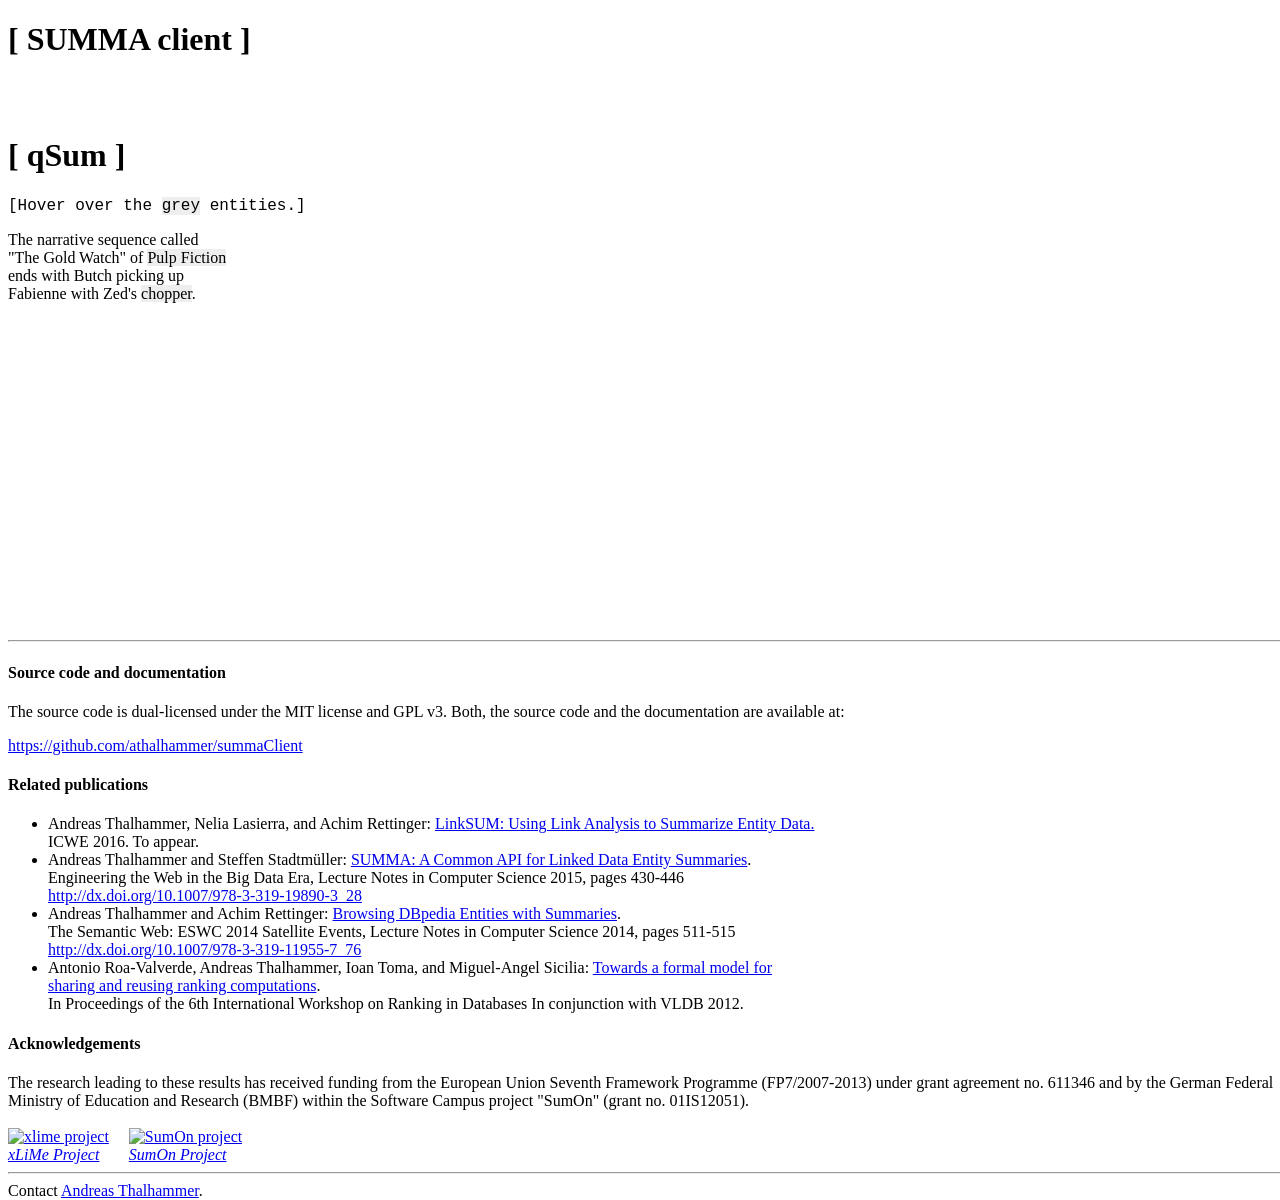
==== index.html @ 04d0c21a "Fixed bg color, css bug, added column width" ====
<!DOCTYPE html>
<html>
    <head>
        <meta charset="UTF-8">
        <title>SUMMA client</title>
        <style>
            span {
                background: #EEEEEE
            }
        </style>

        <link rel="stylesheet" type="text/css" href="css/summaClient.css" />
        <script src="http://code.jquery.com/jquery-2.1.3.min.js"></script>
        <script src="http://code.jquery.com/ui/1.11.4/jquery-ui.min.js"></script>
        <script src="js/summaClient.js"></script>
        <script>
            $(document).ready(function() {

                // define which element should contain a specific summary
                // parameters: entity, topK, language, fixed properties, (html) DIV-id, service
                summa("http://dbpedia.org/resource/Quentin_Tarantino", 5, "en", "http://dbpedia.org/ontology/director,http://dbpedia.org/ontology/knownFor", "pf-summary", "http://km.aifb.kit.edu/summa/summarum");

                // inline popups for annotated text
                // parameters: topK, language, fixed properties, service
                qSUM(5, "en", null, "http://km.aifb.kit.edu/summa/summarum");

            });
        </script>
    </head>
    <body>
        <h1>[ SUMMA client ]</h1>

        <!-- here is the element that should contain a specific summary -->
        <div class="sum" id="pf-summary"></div>
        <br>
        <br>

        <h1>[ qSum ]</h1>

        <!-- here is some text that contains annotations with DBpedia -->
        <span style="font-family: Lucida Sans Typewriter,Lucida Console,monaco,Bitstream Vera Sans Mono,monospace;background-color:#FFFFFF">[Hover over the <span its-ta-ident-ref="http://dbpedia.org/resource/Grey">grey</span> entities.]</span>

        <p>
            The narrative sequence called
            <br>
            "The Gold Watch" of <span its-ta-ident-ref="http://dbpedia.org/resource/Pulp_Fiction"> Pulp Fiction</span>
            <br>
            ends with Butch picking up
            <br>
            Fabienne with Zed's <span its-ta-ident-ref="http://dbpedia.org/resource/Chopper_(motorcycle)">chopper</span>.
        </p>

        <div style="float:left;position:absolute;bottom:-300px;width:100%;background:white">
            <hr>
            <h4>Source code and documentation</h4>
            The source code is dual-licensed under the MIT license and GPL v3. Both, the source code and the documentation are available at:

            <p>
                <a href="https://github.com/athalhammer/summaClient">https://github.com/athalhammer/summaClient</a>
            </p>

            <h4>Related publications</h4>
            <ul style="width:60%">
                <li>
                    Andreas Thalhammer, Nelia Lasierra, and Achim Rettinger: <a href="http://www.aifb.kit.edu/images/4/43/LinkSUM.pdf">LinkSUM: Using Link Analysis to Summarize Entity Data.</a>
                    <br>
                    ICWE 2016. To appear.
                </li>
                <li>
                    Andreas Thalhammer and Steffen Stadtmüller: <a href="http://www.aifb.kit.edu/images/e/e4/Paper_92_final.pdf">SUMMA: A Common API for Linked Data Entity Summaries</a>.
                    <br>
                    Engineering the Web in the Big Data Era, Lecture Notes in Computer Science 2015, pages 430-446 <a href="http://dx.doi.org/10.1007/978-3-319-19890-3_28">http://dx.doi.org/10.1007/978-3-319-19890-3_28</a>
                </li>
                <li>
                    Andreas Thalhammer and Achim Rettinger: <a href="http://www.aifb.kit.edu/images/d/da/Thalhammer-eswc2014.pdf">Browsing DBpedia Entities with Summaries</a>.
                    <br>
                    The Semantic Web: ESWC 2014 Satellite Events, Lecture Notes in Computer Science 2014, pages 511-515 <a href="http://dx.doi.org/10.1007/978-3-319-11955-7_76">http://dx.doi.org/10.1007/978-3-319-11955-7_76</a>
                </li>
                <li>
                    Antonio Roa-Valverde, Andreas Thalhammer, Ioan Toma, and Miguel-Angel Sicilia: <a href="http://km.aifb.kit.edu/services/summa/dbrank2012.pdf">Towards a formal model for sharing and reusing ranking computations</a>.
                    <br>
                    In Proceedings of the 6th International Workshop on Ranking in Databases In conjunction with VLDB 2012.
                </li>
            </ul>

            <h4>Acknowledgements</h4>
            The research leading to these results has received funding from the European Union Seventh Framework Programme (FP7/2007-2013) under grant agreement no. 611346 and by the German Federal Ministry of Education and Research (BMBF) within the Software Campus project "SumOn" (grant no. 01IS12051).
            <br>
            <br>

            <div style="float:left">
                <a href="http://www.xlime.eu/"><img src="css/images/xlime.jpg" alt="xlime project" height="60"/>
                <br>
                <i>xLiMe Project</i></a>
            </div>
            <div style="float:left;margin-left:20px">
                <a href="http://www.aifb.kit.edu/web/SumOn"><img src="css/images/sumon.jpg" alt="SumOn project" height="60"/>
                <br>
                <i>SumOn Project</i></a>
            </div>
            <div style="float:left;width:100%">
                <hr>
                Contact <a href="http://www.aifb.kit.edu/web/Andreas_Thalhammer/en">Andreas Thalhammer</a>.
            </div>
        </div>
    </body>
</html>
---- css/summaClient.css ----
.sum {
    width: 30%;
    border: 1px solid;
    padding: 5px 5px 5px 5px;
    background: white;
}

.more {
    font-weight: italic;
    color: blue;
    cursor: pointer;
}
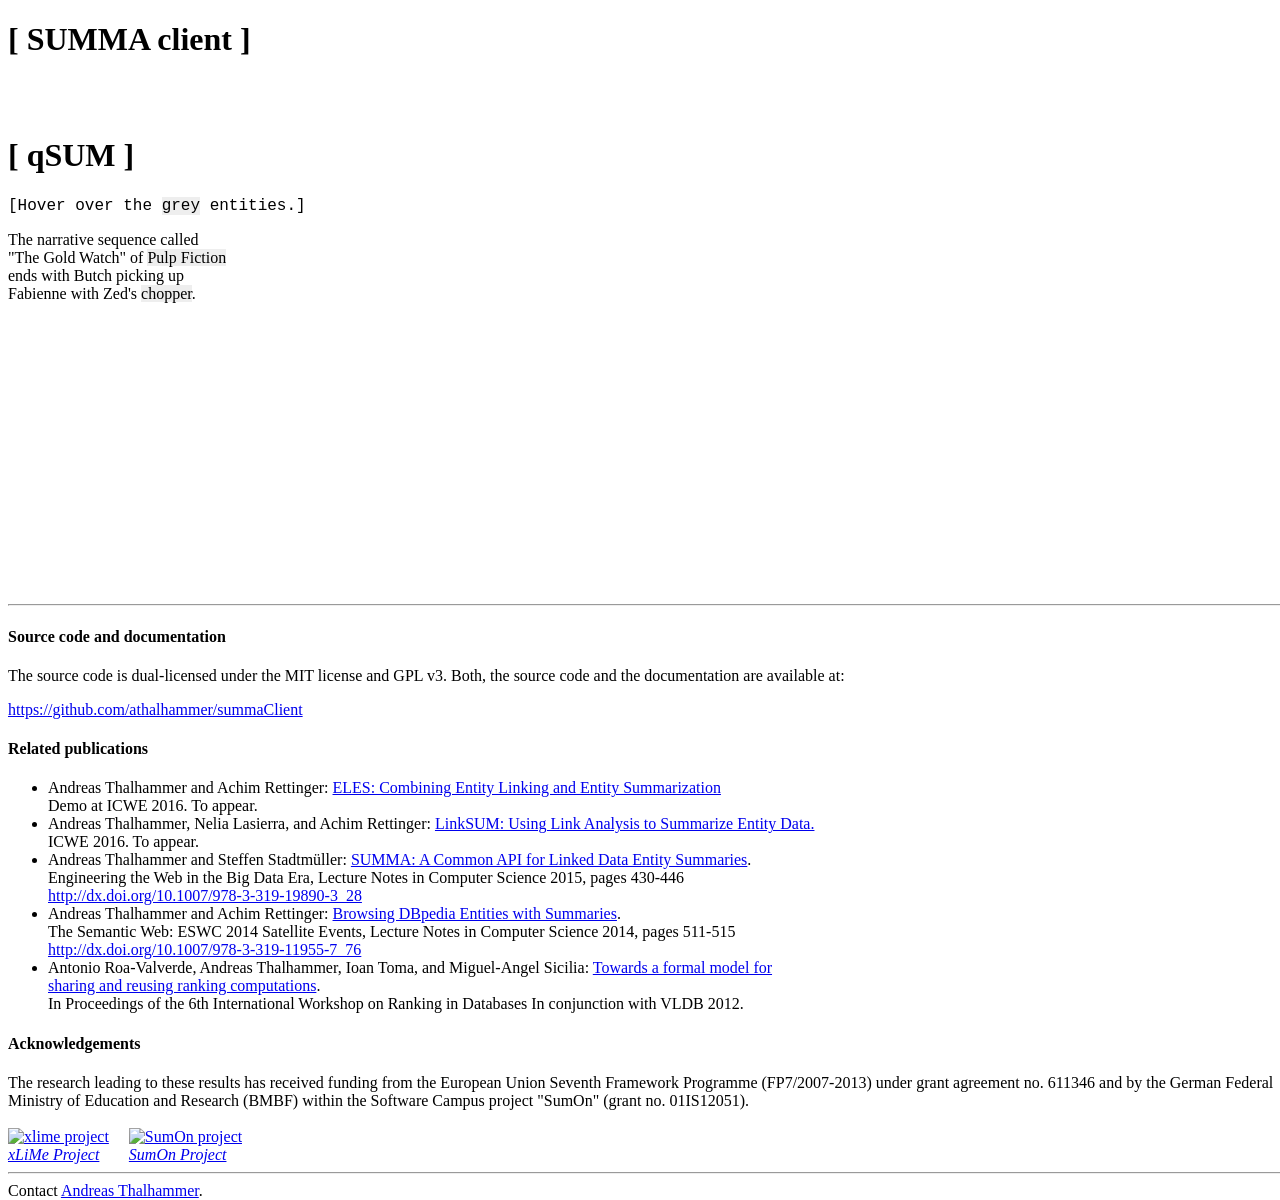
==== commit 351a327e: "Added function to sort statements by rankValue" ====
--- a/index.html
+++ b/index.html
@@ -1,107 +1,112 @@
 <!DOCTYPE html>
 <html>
-    <head>
-        <meta charset="UTF-8">
-        <title>SUMMA client</title>
-        <style>
-            span {
-                background: #EEEEEE
-            }
-        </style>
+	<head>
+		<meta charset="UTF-8">
+		<title>SUMMA client</title>
+		<style>
+			span {
+				background: #EEEEEE
+			}
+		</style>
 
-        <link rel="stylesheet" type="text/css" href="css/summaClient.css" />
-        <script src="http://code.jquery.com/jquery-2.1.3.min.js"></script>
-        <script src="http://code.jquery.com/ui/1.11.4/jquery-ui.min.js"></script>
-        <script src="js/summaClient.js"></script>
-        <script>
-            $(document).ready(function() {
+		<link rel="stylesheet" type="text/css" href="css/summaClient.css" />
+		<script src="http://code.jquery.com/jquery-2.1.3.min.js"></script>
+		<script src="http://code.jquery.com/ui/1.11.4/jquery-ui.min.js"></script>
+		<script src="js/summaClient.js"></script>
+		<script>
+			$(document).ready(function() {
 
-                // define which element should contain a specific summary
-                // parameters: entity, topK, language, fixed properties, (html) DIV-id, service
-                summa("http://dbpedia.org/resource/Quentin_Tarantino", 5, "en", "http://dbpedia.org/ontology/director,http://dbpedia.org/ontology/knownFor", "pf-summary", "http://km.aifb.kit.edu/summa/summarum");
+				// define which element should contain a specific summary
+				// parameters: entity, topK, language, fixed properties, (html) DIV-id, service
+				summa("http://dbpedia.org/resource/Quentin_Tarantino", 5, "en", "http://dbpedia.org/ontology/director,http://dbpedia.org/ontology/knownFor", "pf-summary", "http://km.aifb.kit.edu/summa/summarum");
 
-                // inline popups for annotated text
-                // parameters: topK, language, fixed properties, service
-                qSUM(5, "en", null, "http://km.aifb.kit.edu/summa/summarum");
+				// inline popups for annotated text
+				// parameters: topK, language, fixed properties, service
+				qSUM(5, "en", null, "http://km.aifb.kit.edu/summa/summarum");
 
-            });
-        </script>
-    </head>
-    <body>
-        <h1>[ SUMMA client ]</h1>
+			});
+		</script>
+	</head>
+	<body>
+		<h1>[ SUMMA client ]</h1>
 
-        <!-- here is the element that should contain a specific summary -->
-        <div class="sum" id="pf-summary"></div>
-        <br>
-        <br>
+		<!-- here is the element that should contain a specific summary -->
+		<div class="sum" id="pf-summary"></div>
+		<br>
+		<br>
 
-        <h1>[ qSum ]</h1>
+		<h1>[ qSUM ]</h1>
 
-        <!-- here is some text that contains annotations with DBpedia -->
-        <span style="font-family: Lucida Sans Typewriter,Lucida Console,monaco,Bitstream Vera Sans Mono,monospace;background-color:#FFFFFF">[Hover over the <span its-ta-ident-ref="http://dbpedia.org/resource/Grey">grey</span> entities.]</span>
+		<!-- here is some text that contains annotations with DBpedia -->
+		<span style="font-family: Lucida Sans Typewriter,Lucida Console,monaco,Bitstream Vera Sans Mono,monospace;background-color:#FFFFFF">[Hover over the <span its-ta-ident-ref="http://dbpedia.org/resource/Grey">grey</span> entities.]</span>
 
-        <p>
-            The narrative sequence called
-            <br>
-            "The Gold Watch" of <span its-ta-ident-ref="http://dbpedia.org/resource/Pulp_Fiction"> Pulp Fiction</span>
-            <br>
-            ends with Butch picking up
-            <br>
-            Fabienne with Zed's <span its-ta-ident-ref="http://dbpedia.org/resource/Chopper_(motorcycle)">chopper</span>.
-        </p>
+		<p>
+			The narrative sequence called
+			<br>
+			"The Gold Watch" of <span its-ta-ident-ref="http://dbpedia.org/resource/Pulp_Fiction"> Pulp Fiction</span>
+			<br>
+			ends with Butch picking up
+			<br>
+			Fabienne with Zed's <span its-ta-ident-ref="http://dbpedia.org/resource/Chopper_(motorcycle)">chopper</span>.
+		</p>
 
-        <div style="float:left;position:absolute;bottom:-300px;width:100%;background:white">
-            <hr>
-            <h4>Source code and documentation</h4>
-            The source code is dual-licensed under the MIT license and GPL v3. Both, the source code and the documentation are available at:
+		<div style="float:left;position:absolute;bottom:-300px;width:100%;background:white">
+			<hr>
+			<h4>Source code and documentation</h4>
+			The source code is dual-licensed under the MIT license and GPL v3. Both, the source code and the documentation are available at:
 
-            <p>
-                <a href="https://github.com/athalhammer/summaClient">https://github.com/athalhammer/summaClient</a>
-            </p>
+			<p>
+				<a href="https://github.com/athalhammer/summaClient">https://github.com/athalhammer/summaClient</a>
+			</p>
 
-            <h4>Related publications</h4>
-            <ul style="width:60%">
-                <li>
-                    Andreas Thalhammer, Nelia Lasierra, and Achim Rettinger: <a href="http://www.aifb.kit.edu/images/4/43/LinkSUM.pdf">LinkSUM: Using Link Analysis to Summarize Entity Data.</a>
-                    <br>
-                    ICWE 2016. To appear.
-                </li>
-                <li>
-                    Andreas Thalhammer and Steffen Stadtmüller: <a href="http://www.aifb.kit.edu/images/e/e4/Paper_92_final.pdf">SUMMA: A Common API for Linked Data Entity Summaries</a>.
-                    <br>
-                    Engineering the Web in the Big Data Era, Lecture Notes in Computer Science 2015, pages 430-446 <a href="http://dx.doi.org/10.1007/978-3-319-19890-3_28">http://dx.doi.org/10.1007/978-3-319-19890-3_28</a>
-                </li>
-                <li>
-                    Andreas Thalhammer and Achim Rettinger: <a href="http://www.aifb.kit.edu/images/d/da/Thalhammer-eswc2014.pdf">Browsing DBpedia Entities with Summaries</a>.
-                    <br>
-                    The Semantic Web: ESWC 2014 Satellite Events, Lecture Notes in Computer Science 2014, pages 511-515 <a href="http://dx.doi.org/10.1007/978-3-319-11955-7_76">http://dx.doi.org/10.1007/978-3-319-11955-7_76</a>
-                </li>
-                <li>
-                    Antonio Roa-Valverde, Andreas Thalhammer, Ioan Toma, and Miguel-Angel Sicilia: <a href="http://km.aifb.kit.edu/services/summa/dbrank2012.pdf">Towards a formal model for sharing and reusing ranking computations</a>.
-                    <br>
-                    In Proceedings of the 6th International Workshop on Ranking in Databases In conjunction with VLDB 2012.
-                </li>
-            </ul>
+			<h4>Related publications</h4>
+			<ul style="width:60%">
+				<li>
+					Andreas Thalhammer and Achim Rettinger: <a href="http://www.aifb.kit.edu/images/5/5d/ELES.pdf">ELES: Combining Entity Linking and Entity Summarization</a>
+					<br>
+					Demo at ICWE 2016. To appear.
+				</li>
+				<li>
+					Andreas Thalhammer, Nelia Lasierra, and Achim Rettinger: <a href="http://www.aifb.kit.edu/images/4/43/LinkSUM.pdf">LinkSUM: Using Link Analysis to Summarize Entity Data.</a>
+					<br>
+					ICWE 2016. To appear.
+				</li>
+				<li>
+					Andreas Thalhammer and Steffen Stadtmüller: <a href="http://www.aifb.kit.edu/images/e/e4/Paper_92_final.pdf">SUMMA: A Common API for Linked Data Entity Summaries</a>.
+					<br>
+					Engineering the Web in the Big Data Era, Lecture Notes in Computer Science 2015, pages 430-446 <a href="http://dx.doi.org/10.1007/978-3-319-19890-3_28">http://dx.doi.org/10.1007/978-3-319-19890-3_28</a>
+				</li>
+				<li>
+					Andreas Thalhammer and Achim Rettinger: <a href="http://www.aifb.kit.edu/images/d/da/Thalhammer-eswc2014.pdf">Browsing DBpedia Entities with Summaries</a>.
+					<br>
+					The Semantic Web: ESWC 2014 Satellite Events, Lecture Notes in Computer Science 2014, pages 511-515 <a href="http://dx.doi.org/10.1007/978-3-319-11955-7_76">http://dx.doi.org/10.1007/978-3-319-11955-7_76</a>
+				</li>
+				<li>
+					Antonio Roa-Valverde, Andreas Thalhammer, Ioan Toma, and Miguel-Angel Sicilia: <a href="http://km.aifb.kit.edu/services/summa/dbrank2012.pdf">Towards a formal model for sharing and reusing ranking computations</a>.
+					<br>
+					In Proceedings of the 6th International Workshop on Ranking in Databases In conjunction with VLDB 2012.
+				</li>
+			</ul>
 
-            <h4>Acknowledgements</h4>
-            The research leading to these results has received funding from the European Union Seventh Framework Programme (FP7/2007-2013) under grant agreement no. 611346 and by the German Federal Ministry of Education and Research (BMBF) within the Software Campus project "SumOn" (grant no. 01IS12051).
-            <br>
-            <br>
+			<h4>Acknowledgements</h4>
+			The research leading to these results has received funding from the European Union Seventh Framework Programme (FP7/2007-2013) under grant agreement no. 611346 and by the German Federal Ministry of Education and Research (BMBF) within the Software Campus project "SumOn" (grant no. 01IS12051).
+			<br>
+			<br>
 
-            <div style="float:left">
-                <a href="http://www.xlime.eu/"><img src="css/images/xlime.jpg" alt="xlime project" height="60"/>
-                <br>
-                <i>xLiMe Project</i></a>
-            </div>
-            <div style="float:left;margin-left:20px">
-                <a href="http://www.aifb.kit.edu/web/SumOn"><img src="css/images/sumon.jpg" alt="SumOn project" height="60"/>
-                <br>
-                <i>SumOn Project</i></a>
-            </div>
-            <div style="float:left;width:100%">
-                <hr>
-                Contact <a href="http://www.aifb.kit.edu/web/Andreas_Thalhammer/en">Andreas Thalhammer</a>.
-            </div>
-        </div>
-    </body>
+			<div style="float:left">
+				<a href="http://www.xlime.eu/"><img src="css/images/xlime.jpg" alt="xlime project" height="60"/>
+				<br>
+				<i>xLiMe Project</i></a>
+			</div>
+			<div style="float:left;margin-left:20px">
+				<a href="http://www.aifb.kit.edu/web/SumOn"><img src="css/images/sumon.jpg" alt="SumOn project" height="60"/>
+				<br>
+				<i>SumOn Project</i></a>
+			</div>
+			<div style="float:left;width:100%">
+				<hr>
+				Contact <a href="http://www.aifb.kit.edu/web/Andreas_Thalhammer/en">Andreas Thalhammer</a>.
+			</div>
+		</div>
+	</body>
 </html>
--- a/css/summaClient.css
+++ b/css/summaClient.css
@@ -1,12 +1 @@
-.sum {
-    width: 30%;
-    border: 1px solid;
-    padding: 5px 5px 5px 5px;
-    background: white;
-}
-
-.more {
-    font-weight: italic;
-    color: blue;
-    cursor: pointer;
-}
+.sum { width:30%;border: 1px solid; padding: 5px 5px 5px 5px;background:white; }
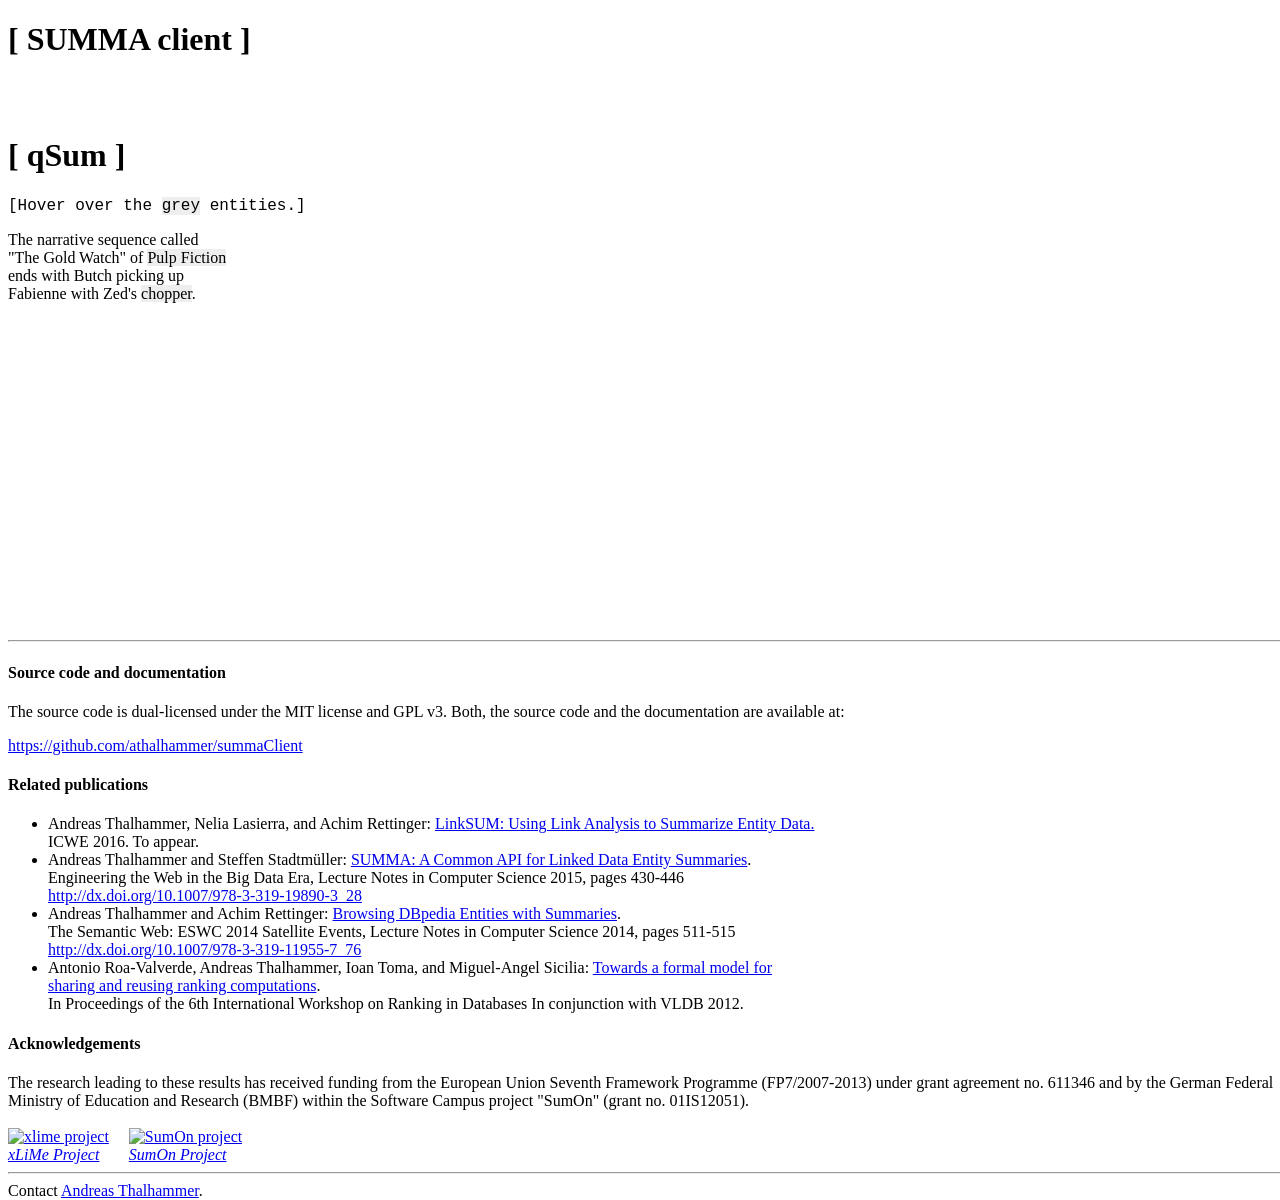
==== commit 66bbf90e: "ddg + aggregated + wiki" ====
--- a/index.html
+++ b/index.html
@@ -35,7 +35,7 @@
 		<br>
 		<br>
 
-		<h1>[ qSUM ]</h1>
+		<h1>[ qSum ]</h1>
 
 		<!-- here is some text that contains annotations with DBpedia -->
 		<span style="font-family: Lucida Sans Typewriter,Lucida Console,monaco,Bitstream Vera Sans Mono,monospace;background-color:#FFFFFF">[Hover over the <span its-ta-ident-ref="http://dbpedia.org/resource/Grey">grey</span> entities.]</span>
@@ -61,11 +61,6 @@
 
 			<h4>Related publications</h4>
 			<ul style="width:60%">
-				<li>
-					Andreas Thalhammer and Achim Rettinger: <a href="http://www.aifb.kit.edu/images/5/5d/ELES.pdf">ELES: Combining Entity Linking and Entity Summarization</a>
-					<br>
-					Demo at ICWE 2016. To appear.
-				</li>
 				<li>
 					Andreas Thalhammer, Nelia Lasierra, and Achim Rettinger: <a href="http://www.aifb.kit.edu/images/4/43/LinkSUM.pdf">LinkSUM: Using Link Analysis to Summarize Entity Data.</a>
 					<br>
